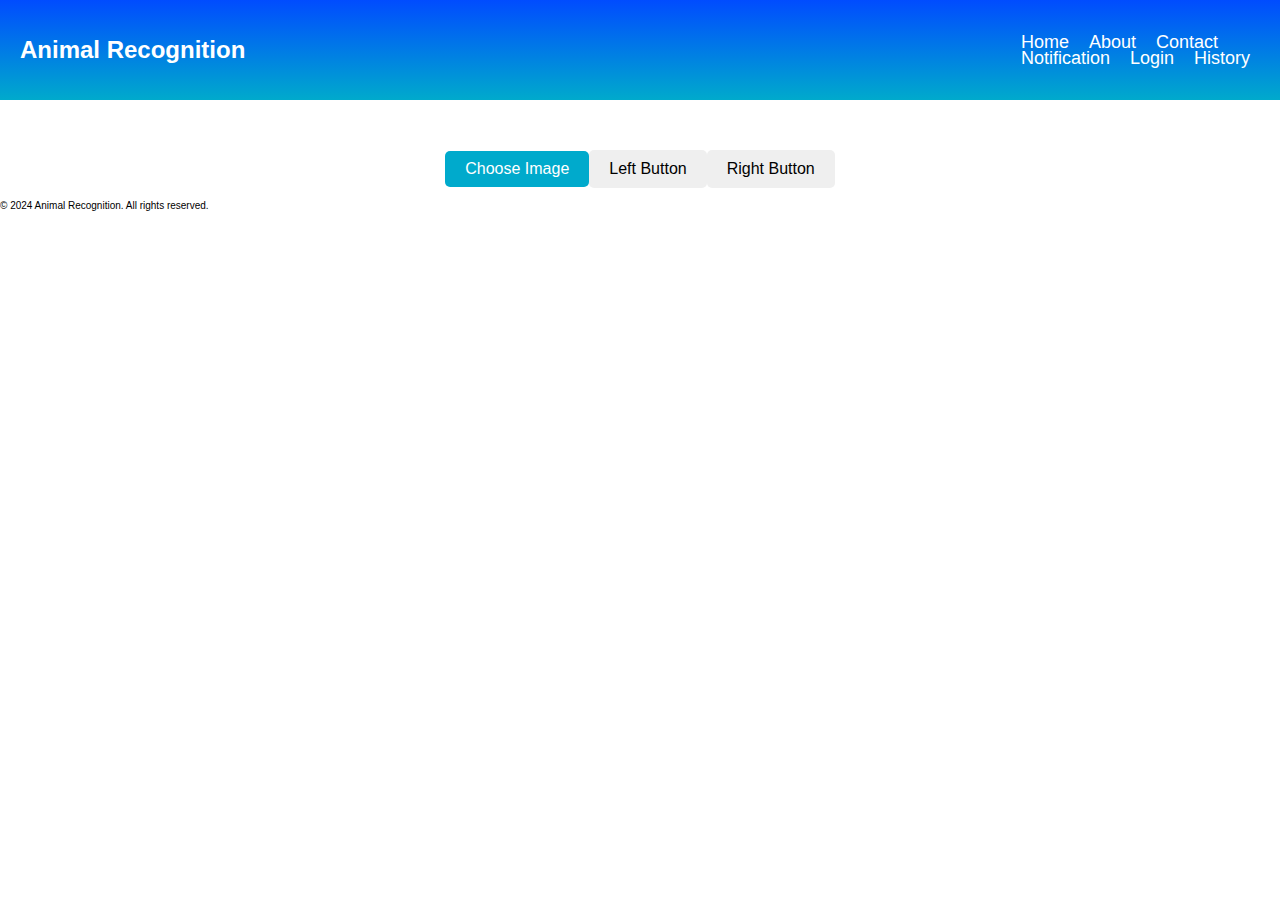
==== index.html @ ee872c01 "update giao dien app" ====
<!DOCTYPE html>
<html lang="en">

<head>
    <meta charset="UTF-8">
    <meta name="viewport" content="width=device-width, initial-scale=1.0">
    <title>Animal Recognition</title>
    <link rel="stylesheet" href="assets/css/normalize.css">
    <!-- <link rel="stylesheet" href="https://cdnjs.cloudflare.com/ajax/libs/normalize/8.0.1/normalize.min.css"> -->
    <link rel="stylesheet" href="assets/css/main.css">
    <link rel="stylesheet" href="assets/css/base.css">
    <!-- fonts chữ goole fonts  -->
    <link rel="stylesheet" href="assets/fonts/Roboto.css">
</head>

<body>
    <div class="app">

        <!--header cua app-->
        <header class="header">
            <h1 class="header__title">Animal Recognition</h1>
            <nav class="header__navbar">
                <ul class="header__navbar-list">
                    <li class="header__navbar-item">Home</li>
                    <li class="header__navbar-item">About</li>
                    <li class="header__navbar-item">Contact</li>
                </ul>

                <ul class="header__navbar-list">
                    <li class="header__navbar-item">Notification</li>
                    <li class="header__navbar-item">Login</li>
                    <li class="header__navbar-item">History</li>
                </ul>
            </nav>

        </header>

        <!--container cua app-->
        <div class="container">
            <main class="container__main">
                <div class="container__main-controls">
                    <input type="file" id="imageInput" accept="image/*" style="display: none;">
                    <label for="imageInput" class="container__main-choose-image-button">Choose Image</label>
                    <button id="leftButton" class="container__main-left-button">Left Button</button>
                    <button id="rightButton" class="container__main-right-button">Right Button</button>
                </div>
            </main>
        </div>

        <!-- footer cua app -->
        <footer class="footer">
            <p>&copy; 2024 Animal Recognition. All rights reserved.</p>
        </footer>
    </div>
</body>

</html>
---- assets/css/main.css ----
body {
    font-family: 'Roboto', sans-serif; /* Sử dụng font Roboto */
    margin: 0;
    padding: 0;
}

.header {
    height: 100px; /* Giảm chiều cao của header */
    background-image: linear-gradient(0, #00aacc, #004cff);
    display: flex;
    justify-content: space-between;
    align-items: center;
    padding: 0 20px; /* Thêm padding để tách biệt header với nội dung */
}

.header__title {
    margin: 0;
    font-size: 24px;
    color: white; /* Màu chữ trắng */
}

.header__navbar-list {
    display: flex;
    list-style-type: none;
    margin: 0;
    padding: 0;
}

.header__navbar-item {
    margin: 0 10px; /* Tách biệt các mục trong navbar */
    font-size: 18px; /* Kích thước chữ lớn hơn */
    color: white; /* Màu chữ trắng */
}

.container__main-controls {
    display: flex;
    justify-content: center; /* Canh giữa các phần tử trong container__main-controls */
    align-items: center;
    margin-top: 50px; /* Khoảng cách từ top */
}

.container__main-choose-image-button,
.container__main-left-button,
.container__main-right-button {
    padding: 10px 20px;
    font-size: 16px;
    border: none;
    border-radius: 5px;
    cursor: pointer;
    transition: background-color 0.3s ease;
}

.container__main-choose-image-button {
    background-color: #00aacc;
    color: white;
}

.container__main-choose-image-button:hover,
.container__main-left-button:hover,
.container__main-right-button:hover {
    background-color: #0077b6; /* Màu khi hover */
}
---- assets/css/base.css ----
/* đây là nơi để khai báo biến css */
:root {
    --white-color: #fff;
    --black-color: #000;
    --text-color: #333;
}

/* box-sizing sẽ làm cho width và heigh của box sẽ không đổi
   khi thay đổi border padding , ... */  
* { /* "*" áp dụng cho các phần từ trên web */
    /* phần tử con của phần từ gọi box-sizing thì được kế thừa nó */
    box-sizing: inherit; 
}

html {
    font-size: 62.5%;
    line-height: 1.6rem;
    font-family: 'Roboto', sans-serif;
    box-sizing: border-box;
}


/* css tương thích cho nhiều loại khung hình */
.grid {
    width: 1200px;
    max-width: 100%;
    margin: 0 auto;
}

.grid__full-width {
    width: 100%;
}

.grid__row {
    display: flex;
    flex-wrap: wrap;
}
---- assets/fonts/Roboto.css ----
.roboto-thin {
    font-family: "Roboto", sans-serif;
    font-weight: 100;
    font-style: normal;
  }
  
  .roboto-light {
    font-family: "Roboto", sans-serif;
    font-weight: 300;
    font-style: normal;
  }
  
  .roboto-regular {
    font-family: "Roboto", sans-serif;
    font-weight: 400;
    font-style: normal;
  }
  
  .roboto-medium {
    font-family: "Roboto", sans-serif;
    font-weight: 500;
    font-style: normal;
  }
  
  .roboto-bold {
    font-family: "Roboto", sans-serif;
    font-weight: 700;
    font-style: normal;
  }
  
  .roboto-black {
    font-family: "Roboto", sans-serif;
    font-weight: 900;
    font-style: normal;
  }
  
  .roboto-thin-italic {
    font-family: "Roboto", sans-serif;
    font-weight: 100;
    font-style: italic;
  }
  
  .roboto-light-italic {
    font-family: "Roboto", sans-serif;
    font-weight: 300;
    font-style: italic;
  }
  
  .roboto-regular-italic {
    font-family: "Roboto", sans-serif;
    font-weight: 400;
    font-style: italic;
  }
  
  .roboto-medium-italic {
    font-family: "Roboto", sans-serif;
    font-weight: 500;
    font-style: italic;
  }
  
  .roboto-bold-italic {
    font-family: "Roboto", sans-serif;
    font-weight: 700;
    font-style: italic;
  }
  
  .roboto-black-italic {
    font-family: "Roboto", sans-serif;
    font-weight: 900;
    font-style: italic;
  }
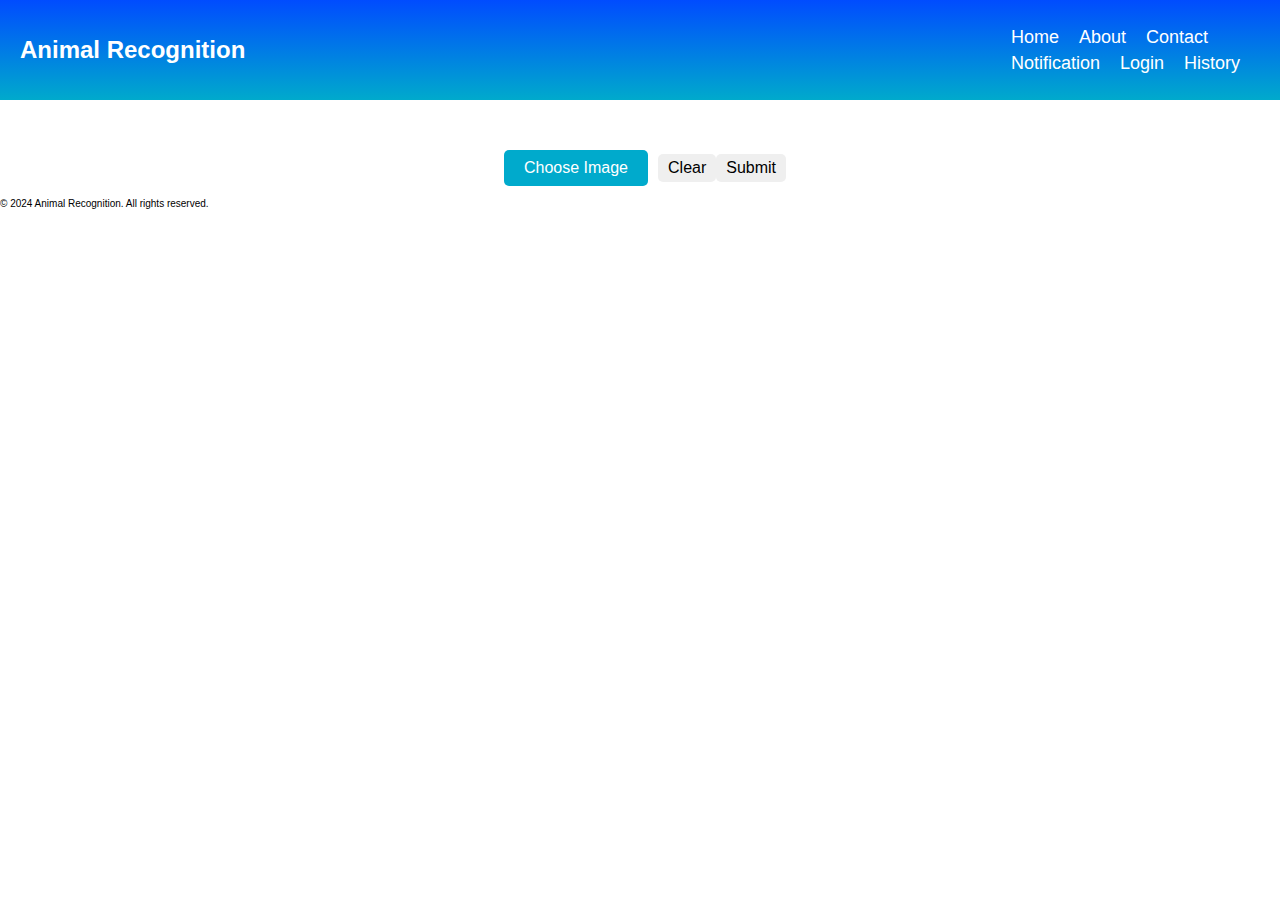
==== commit 98c75f9c: "update" ====
--- a/index.html
+++ b/index.html
@@ -6,7 +6,6 @@
     <meta name="viewport" content="width=device-width, initial-scale=1.0">
     <title>Animal Recognition</title>
     <link rel="stylesheet" href="assets/css/normalize.css">
-    <!-- <link rel="stylesheet" href="https://cdnjs.cloudflare.com/ajax/libs/normalize/8.0.1/normalize.min.css"> -->
     <link rel="stylesheet" href="assets/css/main.css">
     <link rel="stylesheet" href="assets/css/base.css">
     <!-- fonts chữ goole fonts  -->
@@ -41,8 +40,8 @@
                 <div class="container__main-controls">
                     <input type="file" id="imageInput" accept="image/*" style="display: none;">
                     <label for="imageInput" class="container__main-choose-image-button">Choose Image</label>
-                    <button id="leftButton" class="container__main-left-button">Left Button</button>
-                    <button id="rightButton" class="container__main-right-button">Right Button</button>
+                    <button id="leftButton" class="container__main-left-button">Clear</button>
+                    <button id="rightButton" class="container__main-right-button">Submit</button>
                 </div>
             </main>
         </div>
--- a/assets/css/main.css
+++ b/assets/css/main.css
@@ -23,7 +23,7 @@
 .header__navbar-list {
     display: flex;
     list-style-type: none;
-    margin: 0;
+    margin: 10px;
     padding: 0;
 }
 
@@ -38,12 +38,26 @@
     justify-content: center; /* Canh giữa các phần tử trong container__main-controls */
     align-items: center;
     margin-top: 50px; /* Khoảng cách từ top */
+    margin-bottom: 10px;
+    margin-left: 10px;
+    margin-right: 10px;
 }
 
-.container__main-choose-image-button,
+.container__main-choose-image-button {
+    padding: 10px 20px;
+    font-size: 16px;
+    border: none;
+    border-radius: 5px;
+    cursor: pointer;
+    transition: background-color 0.3s ease;
+    margin-left: 10px;
+    margin-right: 10px;
+}
+
+
 .container__main-left-button,
 .container__main-right-button {
-    padding: 10px 20px;
+    padding: 5px 10px;
     font-size: 16px;
     border: none;
     border-radius: 5px;
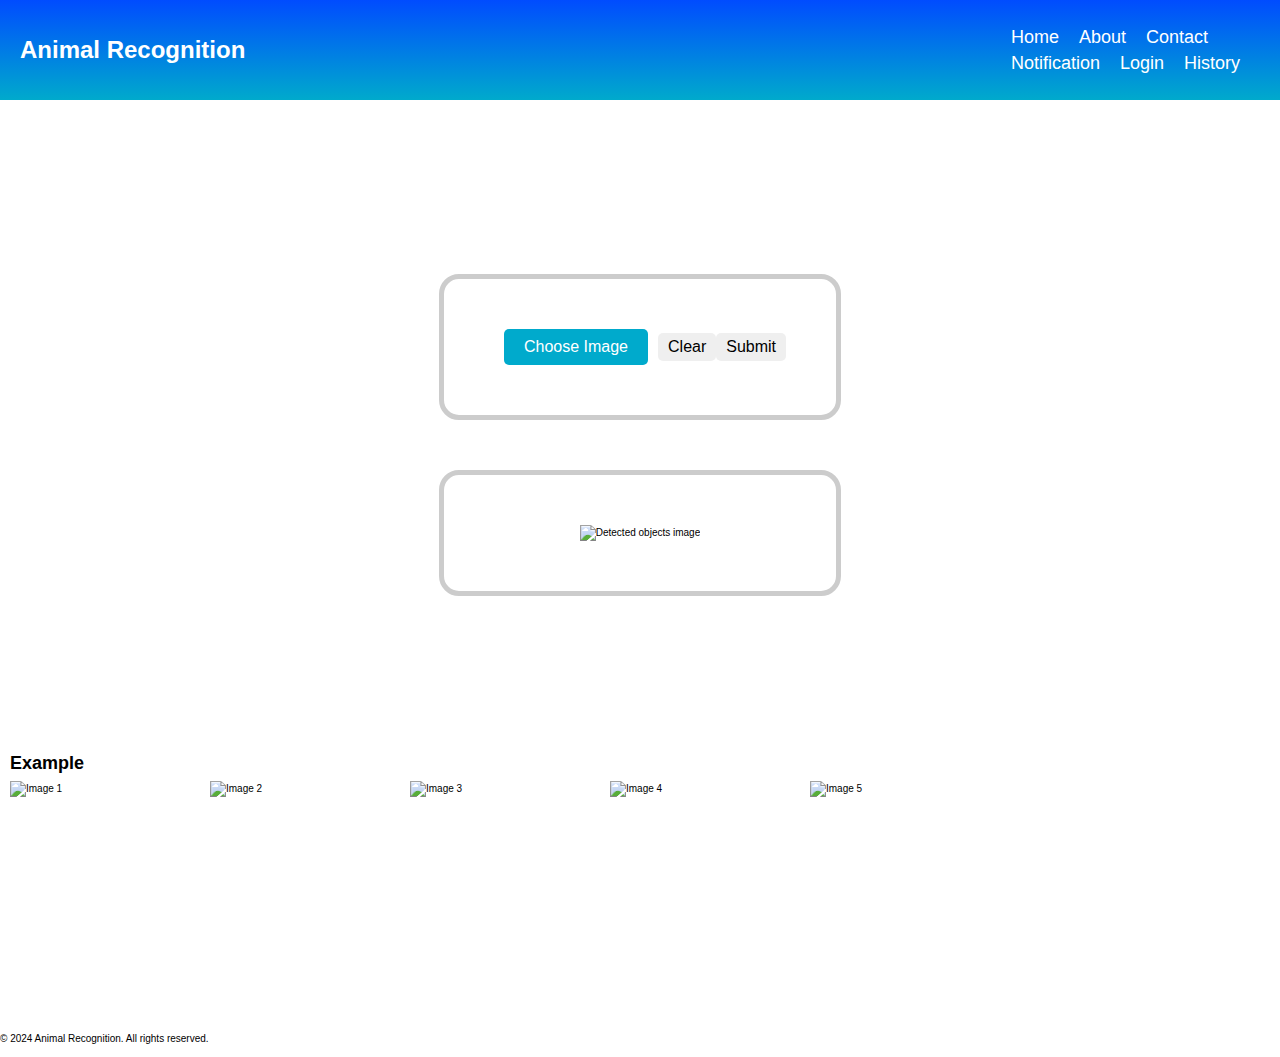
==== commit 6aff02b7: "update" ====
--- a/index.html
+++ b/index.html
@@ -12,7 +12,7 @@
     <link rel="stylesheet" href="assets/fonts/Roboto.css">
 </head>
 
-<body>
+<body class="body">
     <div class="app">
 
         <!--header cua app-->
@@ -43,7 +43,21 @@
                     <button id="leftButton" class="container__main-left-button">Clear</button>
                     <button id="rightButton" class="container__main-right-button">Submit</button>
                 </div>
+                <div class="container__main-image-container">
+                    <!-- Đây là nơi để hiển thị ảnh khi ấn nút choose image -->
+                    <img src="" alt="Detected objects image" id="detectedImage">
+                </div>
             </main>
+        </div>
+        <div class="Example">
+            <h2 class="example__title">Example</h2>
+            <div class="example__images">
+                <img src="https://toigingiuvedep.vn/wp-content/uploads/2022/06/anh-cho-shiba.jpg" alt="Image 1">
+                <img src="https://img4.thuthuatphanmem.vn/uploads/2019/11/03/hinh-anh-con-khi-con-dep-nhat_102935055.jpg" alt="Image 2">
+                <img src="https://haycafe.vn/wp-content/uploads/2021/12/Hinh-anh-con-ca-dep-an-tuong-nhat.jpg" alt="Image 3">
+                <img src="https://i.pinimg.com/originals/93/ab/87/93ab878b32ee380549f9bd20a3ca5cea.jpg" alt="Image 4">
+                <img src="https://sudospaces.com/gaocung-com/2020/12/bo-canh-cam-an-gi-2.jpg" alt="Image 5">
+            </div>
         </div>
 
         <!-- footer cua app -->
@@ -51,6 +65,7 @@
             <p>&copy; 2024 Animal Recognition. All rights reserved.</p>
         </footer>
     </div>
+
 </body>
 
 </html>--- a/assets/css/main.css
+++ b/assets/css/main.css
@@ -41,6 +41,9 @@
     margin-bottom: 10px;
     margin-left: 10px;
     margin-right: 10px;
+    padding: 50px;
+    border: 5px solid #ccc; /* Thay đổi đường viền và màu sắc nếu cần thiết */
+    border-radius: 20px; /* Bo tròn viền */
 }
 
 .container__main-choose-image-button {
@@ -75,3 +78,46 @@
 .container__main-right-button:hover {
     background-color: #0077b6; /* Màu khi hover */
 }
+/* sắp xếp khung vào vị trí hợp lí*/
+.container {
+    display: flex;
+    justify-content: center;
+    align-items: center;
+    height: 70vh;
+}
+
+.container__main-image-container {
+    display: flex;
+    justify-content: center;
+    align-items: center;
+    margin-top: 50px;
+    margin-bottom: 10px;
+    margin-left: 10px;
+    margin-right: 10px;
+    padding: 50px;
+    border: 5px solid #ccc;
+    border-radius: 20px;
+}
+.Example {
+    border-radius: 5px;
+    padding: 10px;
+    margin-bottom: 20px;
+}
+
+.example__title {
+    font-size: 18px;
+    margin-bottom: 10px;
+}
+
+.example__images {
+    display: flex;
+    flex-direction: example;
+    align-items: center;
+}
+/* chỉnh sửa độ lớn của ảnh*/
+.example__images img {
+    width: 200px;
+    height: 200px;
+    margin-bottom: 20px;
+}
+
